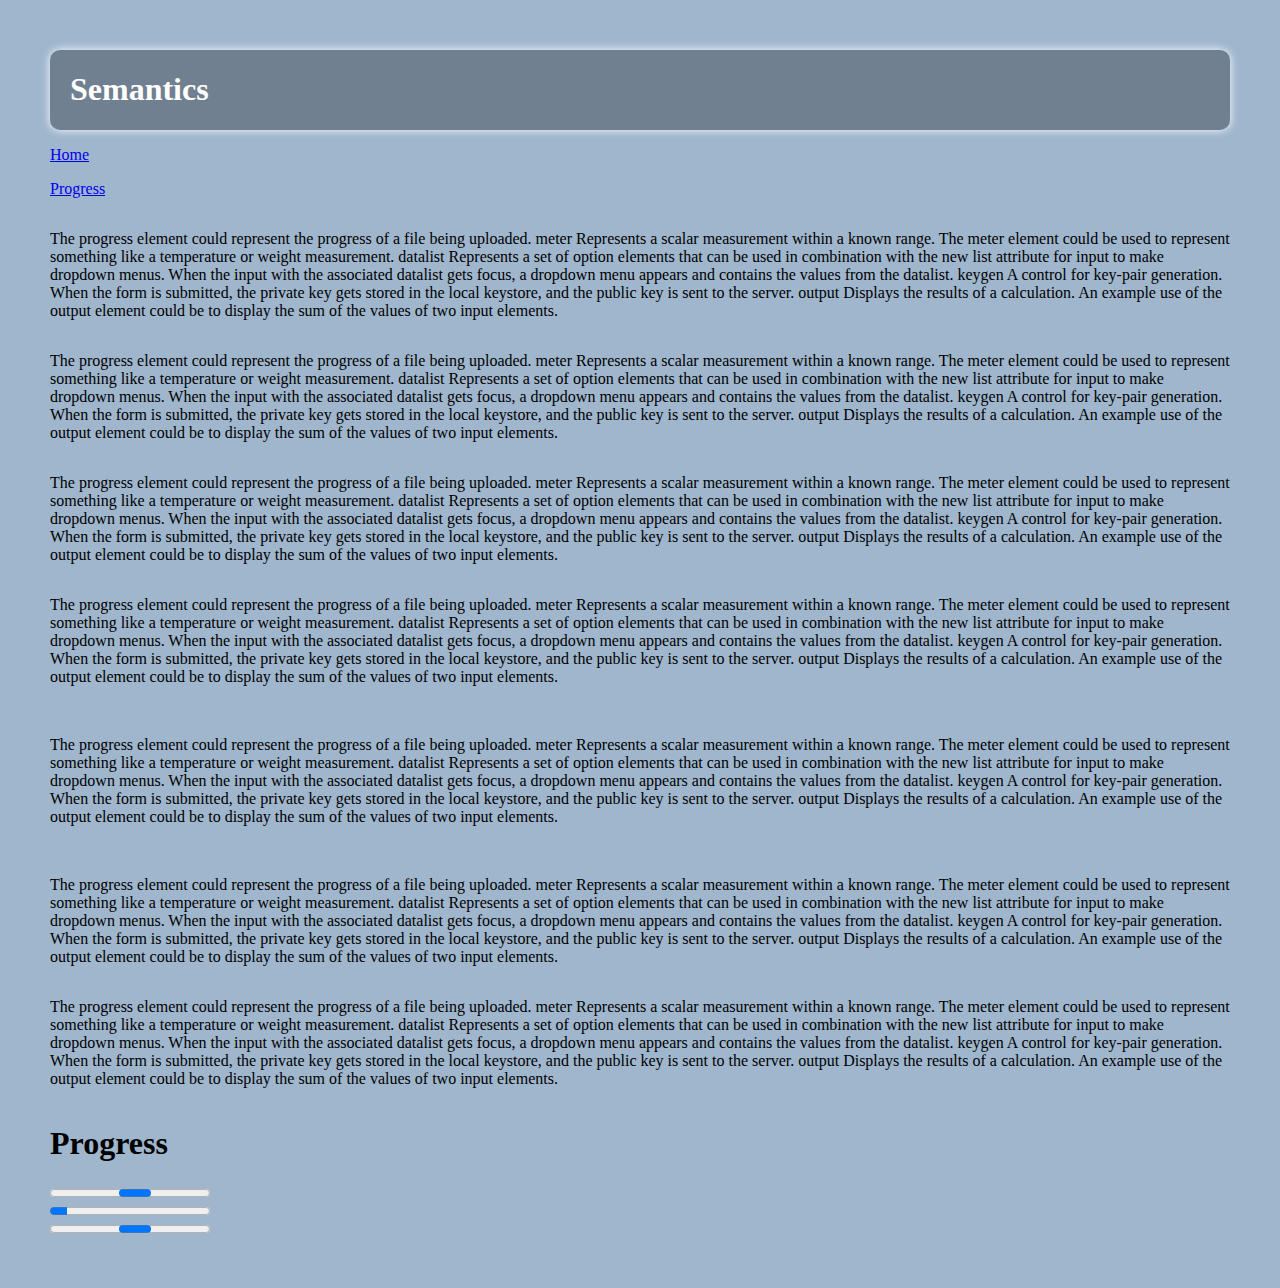
==== index.html @ 1b5b80f7 "add all files" ====
<!DOCTYPE html>
<html lang="en">
	<head>
		<meta charset="utf-8" />
		<title>Test HTML</title>
		<link href="src/css/style.css" rel="stylesheet" async="true"/>
		<script src="src/js/Tash.js" async="true"></script>
		<script src="src/jquery.js" async="true"></script>
	</head>

	<body>
		<div class="container">
			<header>	
				<h1 class="section">Semantics</h1>
			</header>
			<nav>
				<p>
					<a href="top">Home</a>
				</p>
				<p>
					<a href="#progress">Progress</a>
				</p>
			</nav>
			<p>
					The progress element could represent the progress of a file being uploaded.
meter	Represents a scalar measurement within a known range.	The meter element could be used to represent something like a temperature or weight measurement.
datalist	Represents a set of option elements that can be used in combination with the new list attribute for input to make dropdown menus.	When the input with the associated datalist gets focus, a dropdown menu appears and contains the values from the datalist.
keygen	A control for key-pair generation.	When the form is submitted, the private key gets stored in the local keystore, and the public key is sent to the server.
output	Displays the results of a calculation.	An example use of the output element could be to display the sum of the values of two input elements.
			</p>
			<p>
					The progress element could represent the progress of a file being uploaded.
meter	Represents a scalar measurement within a known range.	The meter element could be used to represent something like a temperature or weight measurement.
datalist	Represents a set of option elements that can be used in combination with the new list attribute for input to make dropdown menus.	When the input with the associated datalist gets focus, a dropdown menu appears and contains the values from the datalist.
keygen	A control for key-pair generation.	When the form is submitted, the private key gets stored in the local keystore, and the public key is sent to the server.
output	Displays the results of a calculation.	An example use of the output element could be to display the sum of the values of two input elements.
			</p>
			<p>
					The progress element could represent the progress of a file being uploaded.
meter	Represents a scalar measurement within a known range.	The meter element could be used to represent something like a temperature or weight measurement.
datalist	Represents a set of option elements that can be used in combination with the new list attribute for input to make dropdown menus.	When the input with the associated datalist gets focus, a dropdown menu appears and contains the values from the datalist.
keygen	A control for key-pair generation.	When the form is submitted, the private key gets stored in the local keystore, and the public key is sent to the server.
output	Displays the results of a calculation.	An example use of the output element could be to display the sum of the values of two input elements.
			</p>
			<p>
					The progress element could represent the progress of a file being uploaded.
meter	Represents a scalar measurement within a known range.	The meter element could be used to represent something like a temperature or weight measurement.
datalist	Represents a set of option elements that can be used in combination with the new list attribute for input to make dropdown menus.	When the input with the associated datalist gets focus, a dropdown menu appears and contains the values from the datalist.
keygen	A control for key-pair generation.	When the form is submitted, the private key gets stored in the local keystore, and the public key is sent to the server.
output	Displays the results of a calculation.	An example use of the output element could be to display the sum of the values of two input elements.
			</p><br /><p>
					The progress element could represent the progress of a file being uploaded.
meter	Represents a scalar measurement within a known range.	The meter element could be used to represent something like a temperature or weight measurement.
datalist	Represents a set of option elements that can be used in combination with the new list attribute for input to make dropdown menus.	When the input with the associated datalist gets focus, a dropdown menu appears and contains the values from the datalist.
keygen	A control for key-pair generation.	When the form is submitted, the private key gets stored in the local keystore, and the public key is sent to the server.
output	Displays the results of a calculation.	An example use of the output element could be to display the sum of the values of two input elements.
			</p><br />
			<p>
					The progress element could represent the progress of a file being uploaded.
meter	Represents a scalar measurement within a known range.	The meter element could be used to represent something like a temperature or weight measurement.
datalist	Represents a set of option elements that can be used in combination with the new list attribute for input to make dropdown menus.	When the input with the associated datalist gets focus, a dropdown menu appears and contains the values from the datalist.
keygen	A control for key-pair generation.	When the form is submitted, the private key gets stored in the local keystore, and the public key is sent to the server.
output	Displays the results of a calculation.	An example use of the output element could be to display the sum of the values of two input elements.
			</p>
			<p>
					The progress element could represent the progress of a file being uploaded.
meter	Represents a scalar measurement within a known range.	The meter element could be used to represent something like a temperature or weight measurement.
datalist	Represents a set of option elements that can be used in combination with the new list attribute for input to make dropdown menus.	When the input with the associated datalist gets focus, a dropdown menu appears and contains the values from the datalist.
keygen	A control for key-pair generation.	When the form is submitted, the private key gets stored in the local keystore, and the public key is sent to the server.
output	Displays the results of a calculation.	An example use of the output element could be to display the sum of the values of two input elements.
			</p>
			<a name="top"><h1>Progress</h1></a>	
			<div id="for_progress"><progress class="progress"><span>0</span>%</progress></div>		
			<form>
				<progress id="progress" class="progress"><span>0</span>%</progress>
			</form>
			<div id="for_progress"><progress class="progress"><span>0</span>% bla</progress></div>
			<footer>
			</footer>
		</div>
	<script>
	window.onload = function(){		
		Tash.define('Tash.component.ProgressBar');
		var w = $("#for_progress");
		w.data("bla", 86)
		console.log(w.data("bla"))
	}	
	
	</script>
	</body>
	
</html>
---- src/css/style.css ----
body {
	margin: 0;
	padding: 0;

}

header{
	background: #708090;
	border-radius: 10px;
	display: -webkit-box;
	padding: 0 20px;	
	-webkit-box-shadow: 0 0 10px #FFF;
	color: #FFF;
	font-family: Verdana
		
}

.section{
	
}

.container{
	background: #9FB6CD;
	display: -webkit-box;
	padding: 50px;
	-webkit-box-orient: vertical;
}
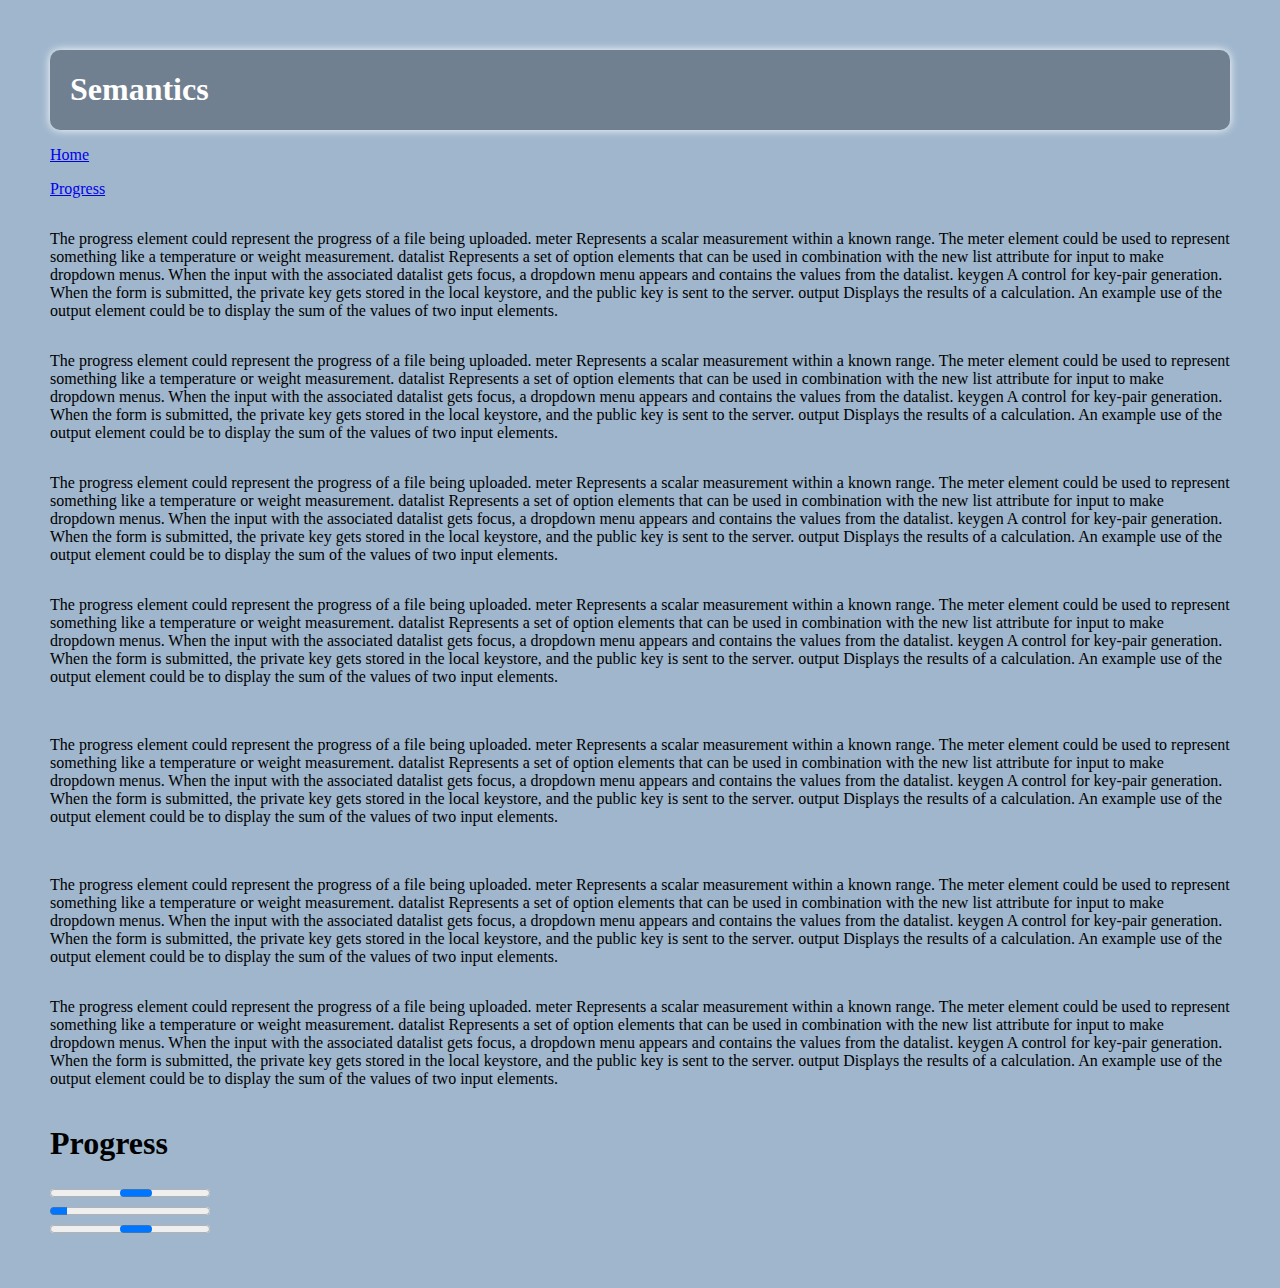
==== commit 64edbfdf: "add sass" ====
--- a/index.html
+++ b/index.html
@@ -5,7 +5,7 @@
 		<title>Test HTML</title>
 		<link href="src/css/style.css" rel="stylesheet" async="true"/>
 		<script src="src/js/Tash.js" async="true"></script>
-		<script src="src/jquery.js" async="true"></script>
+		<script src="src/libraries/jQuery/jquery.js" async="true"></script>
 	</head>
 
 	<body>
--- a/src/css/style.css
+++ b/src/css/style.css
@@ -1,27 +1,27 @@
 body {
-	margin: 0;
-	padding: 0;
+    margin: 0;
+    padding: 0;
 
 }
 
 header{
-	background: #708090;
-	border-radius: 10px;
-	display: -webkit-box;
-	padding: 0 20px;	
-	-webkit-box-shadow: 0 0 10px #FFF;
-	color: #FFF;
-	font-family: Verdana
-		
+    background: #708090;
+    border-radius: 10px;
+    display: -webkit-box;
+    padding: 0 20px;
+    -webkit-box-shadow: 0 0 10px #FFF;
+    color: #FFF;
+    font-family: Verdana
+
 }
 
 .section{
-	
+
 }
 
 .container{
-	background: #9FB6CD;
-	display: -webkit-box;
-	padding: 50px;
-	-webkit-box-orient: vertical;
+    background: #9FB6CD;
+    display: -webkit-box;
+    padding: 50px;
+    -webkit-box-orient: vertical;
 }
